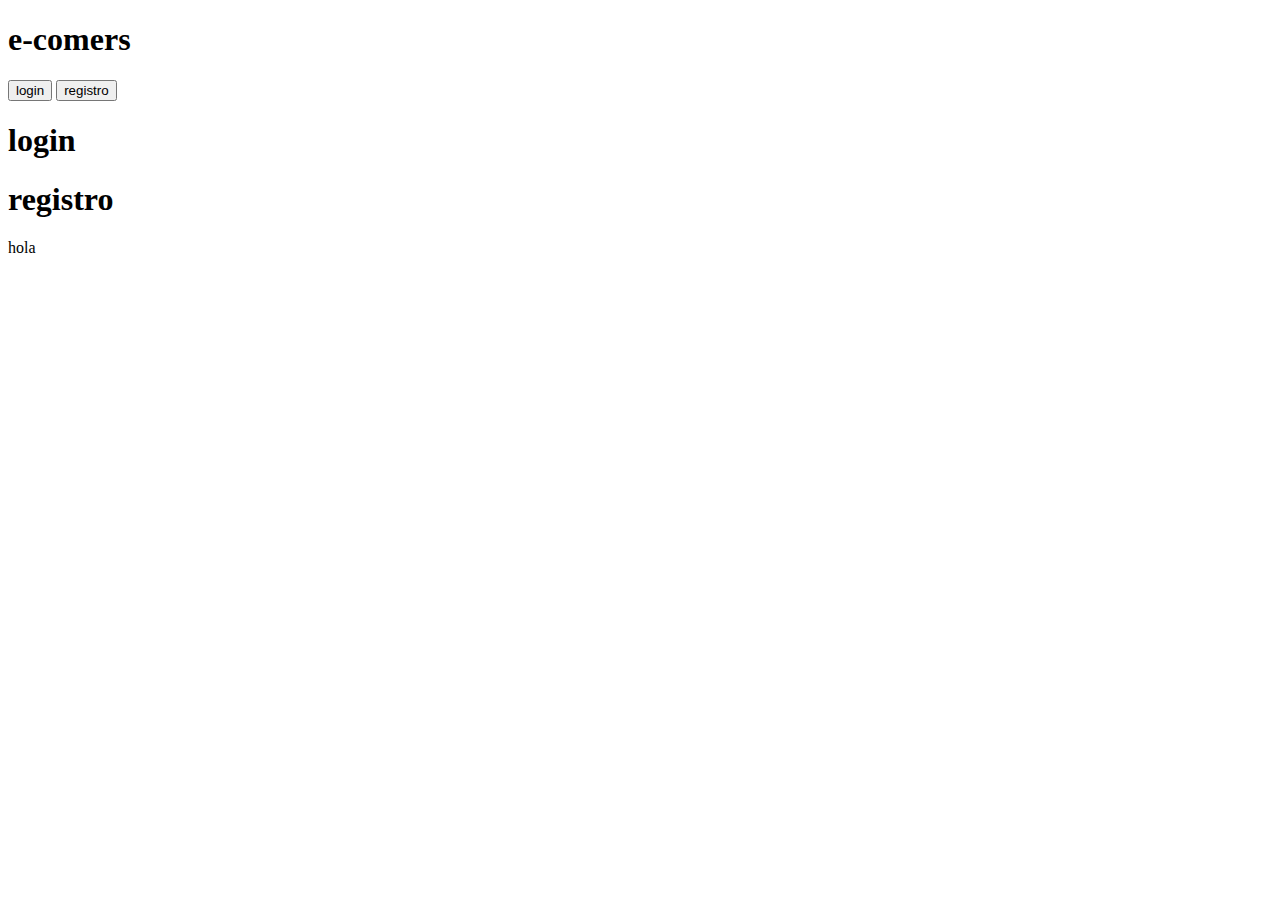
==== red-social-libreria/index.html @ dd413caf "todo repetido" ====
<!DOCTYPE html>
<html lang="en">

<head>
    <meta charset="UTF-8" />
    <meta http-equiv="X-UA-Compatible" content="IE=edge" />
    <meta name="viewport" content="width=device-width, initial-scale=1.0" />
    <title>libreria</title>
</head>

<body>
    <div>
        <h1>e-comers</h1>
        <input type="button" value="login">
        <input type="button" value="registro">
    </div>
    <div class="contenedor-login">
        <h1>login</h1>
    </div>
    <div class="contenedor-regitro">
        <h1>registro</h1>
        <p>hola</p>
    </div>
</body>

</html>
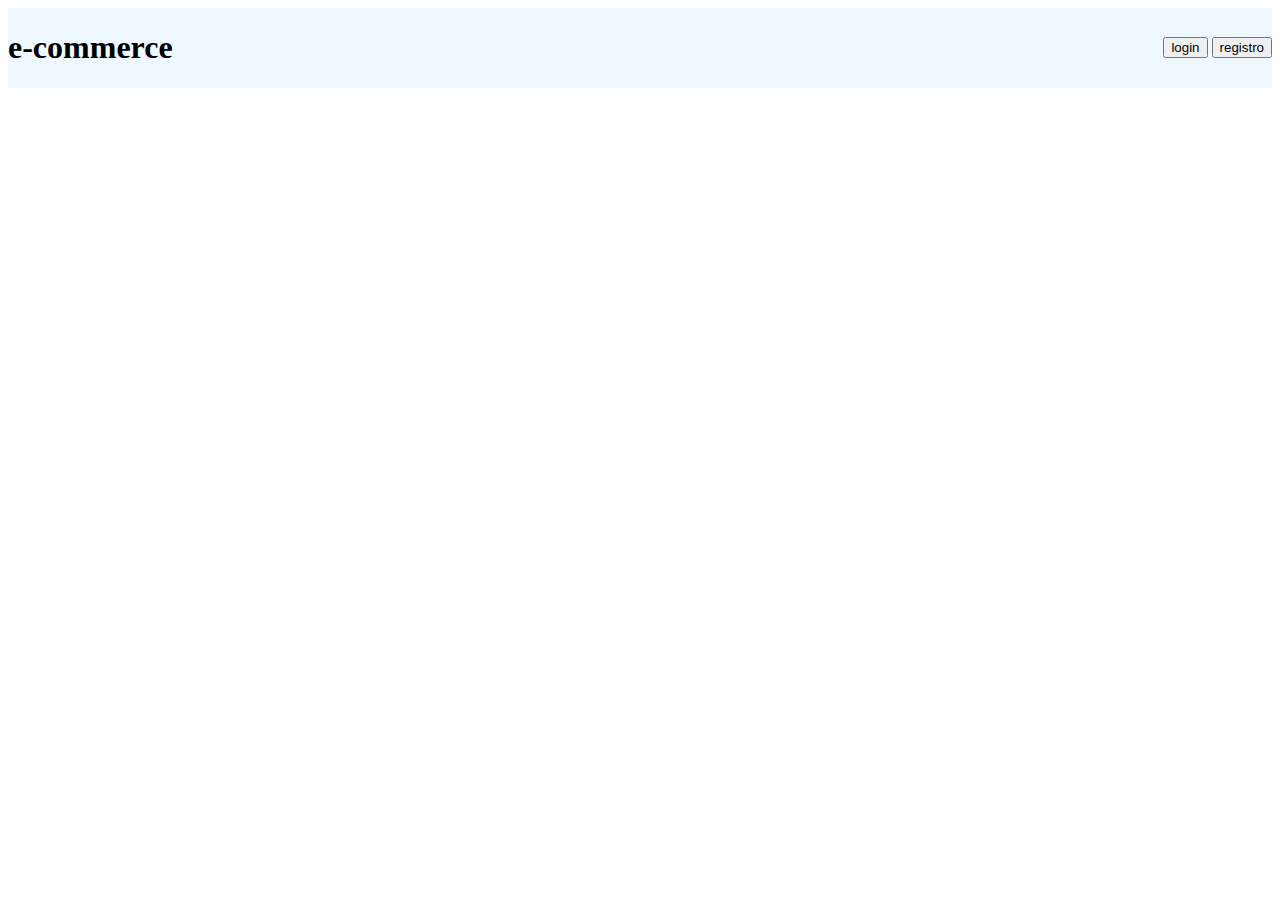
==== commit aa35183c: "Add files via upload" ====
--- a/red-social-libreria/index.html
+++ b/red-social-libreria/index.html
@@ -6,21 +6,58 @@
     <meta http-equiv="X-UA-Compatible" content="IE=edge" />
     <meta name="viewport" content="width=device-width, initial-scale=1.0" />
     <title>libreria</title>
+    <link href="https://cdn.jsdelivr.net/npm/bootstrap@5.3.0-alpha3/dist/css/bootstrap.min.css" rel="stylesheet"
+        integrity="sha384-KK94CHFLLe+nY2dmCWGMq91rCGa5gtU4mk92HdvYe+M/SXH301p5ILy+dN9+nJOZ" crossorigin="anonymous">
+    <link rel="stylesheet" href="styles.css">
 </head>
 
-<body>
+<body class="bg-warning">
+    <div class="navegacion">
+        <h1>e-commerce</h1>
+        <div>
+            <input type="button" value="login" id="btn_modal_login">
+            <input type="button" value="registro" id="btn_modal_registro">
+            
+
+        </div>
+    </div>
     <div>
-        <h1>e-comers</h1>
-        <input type="button" value="login">
-        <input type="button" value="registro">
+
     </div>
-    <div class="contenedor-login">
-        <h1>login</h1>
+    <div class="modal_login" id="btn_modal_login">
+        <div class="contenedor-login text-center">
+            <h1>login</h1>
+            <input type="text" placeholder="correo" id="login_email">
+            <input type="password" placeholder="contraseña" id="login_password">
+            <input type="button" id="btn_register" value="">
+        </div>
+
     </div>
-    <div class="contenedor-regitro">
-        <h1>registro</h1>
-        <p>hola</p>
+    <div class="modal_registro" id="btn_modal_registro">
+        <div class="contenedor-regitro text-center">
+            <h2>registro</h2>
+            <form class="form" action="registro.php" method="post">
+                <div class="campo">
+                    <label for="nombre">nombre</label>
+                    <input name="nombre" type="text" placeholder="ingresar nombre" id="registro_nombre">
+                </div>
+                <div class="campo">
+                    <label for="lastName">apellido</label>
+                    <input type="text" placeholder="ingresar apellido" id="apellido" name="apellido">
+                </div>
+                <div class="campo">
+                    <label for="email">email</label>
+                    <input type="email" placeholder="ingresar email" id="email" name="email">
+                </div>
+                <div class="campo">
+                    <label for="password">password</label>
+                    <input type="password" placeholder="ingresar apellido" id="password" name="password">
+                </div>
+                <button >enviar</button>
+            </form>
+        </div>
     </div>
+    <script src="/red-social-libreria/main.js"></script>
 </body>
 
 </html>--- a/red-social-libreria/styles.css
+++ b/red-social-libreria/styles.css
@@ -0,0 +1,108 @@
+/* html {
+    font-size: 62.5%;
+}
+body {
+    font-size: 1.6rem;
+    height: 100vh;
+    background-color: rgb(249, 249, 63);
+}*/
+
+.contenedor-login{
+    
+
+}
+.contenedor-regitro{
+    width: 28rem;
+    background-color: #ffffff;
+    margin: 6rem auto;
+    padding: 1rem 0 2rem 0;
+    border-radius: 2rem;
+    text-transform: uppercase;
+    display: flex;
+    justify-content: center;
+    flex-direction: column;
+    align-items: center;
+
+} 
+.contenedor-regitro h2 {
+    padding-bottom: 1rem;
+    font-weight: bold;
+}
+.navegacion{
+    background-color: aliceblue;
+    display: flex;
+    justify-content: space-between;
+    align-items: center;
+    /* padding: 0 3rem 0 0; */
+    /* height: 6rem; */
+}
+.form {
+    display: flex;
+    flex-direction: column;
+    justify-content: center;
+    align-items: start;
+    /* border: 1px solid red; */
+    /* padding: 2rem 0; */
+}
+.barra h1 {
+    padding-left: 3rem;
+}
+.campo {
+    display: flex;
+    width: 100%;
+    /* border: 1px solid blue; */
+    /* padding: .8rem; */
+    justify-content: space-between;
+    align-items: center;
+    gap: 1rem;
+    padding-bottom: 1rem;
+}
+.campo label {
+    font-weight: bold;
+    color: rgb(123, 121, 118);
+}
+.campo input {
+    width: 100%;
+    border: 1px solid rgba(155, 155, 197, 0.513);
+    border-radius: 1rem;
+}
+.campo input::placeholder {
+    text-align: center;
+    text-transform: capitalize;
+    color: rgb(123, 121, 118);
+}
+.form button {
+    background-color: #ffc107;
+    width: 100%;
+    border-radius: 2rem;
+    padding: .5rem;
+    text-transform: uppercase;
+    margin-top: 1rem;
+    border: none;
+    font-weight: bold;
+    transform: .1s;
+}
+.form button:hover {
+    background-color: #e4ae0c;
+    color: rgb(31, 30, 30);
+}
+
+.modal_registro{
+    position: fixed;
+    width: 100%;
+    height: 100%;
+    background-color: rgba(0, 0, 0, 0.706);
+    top: 0%;
+    left: 0%;
+    display: none;
+}
+
+.modal_login{
+    position: fixed;
+    width: 100%;
+    height: 100%;
+    background-color: rgba(0, 0, 0, 0.706);
+    display: none;
+    top: 0%;
+    left: 0%; 
+}
